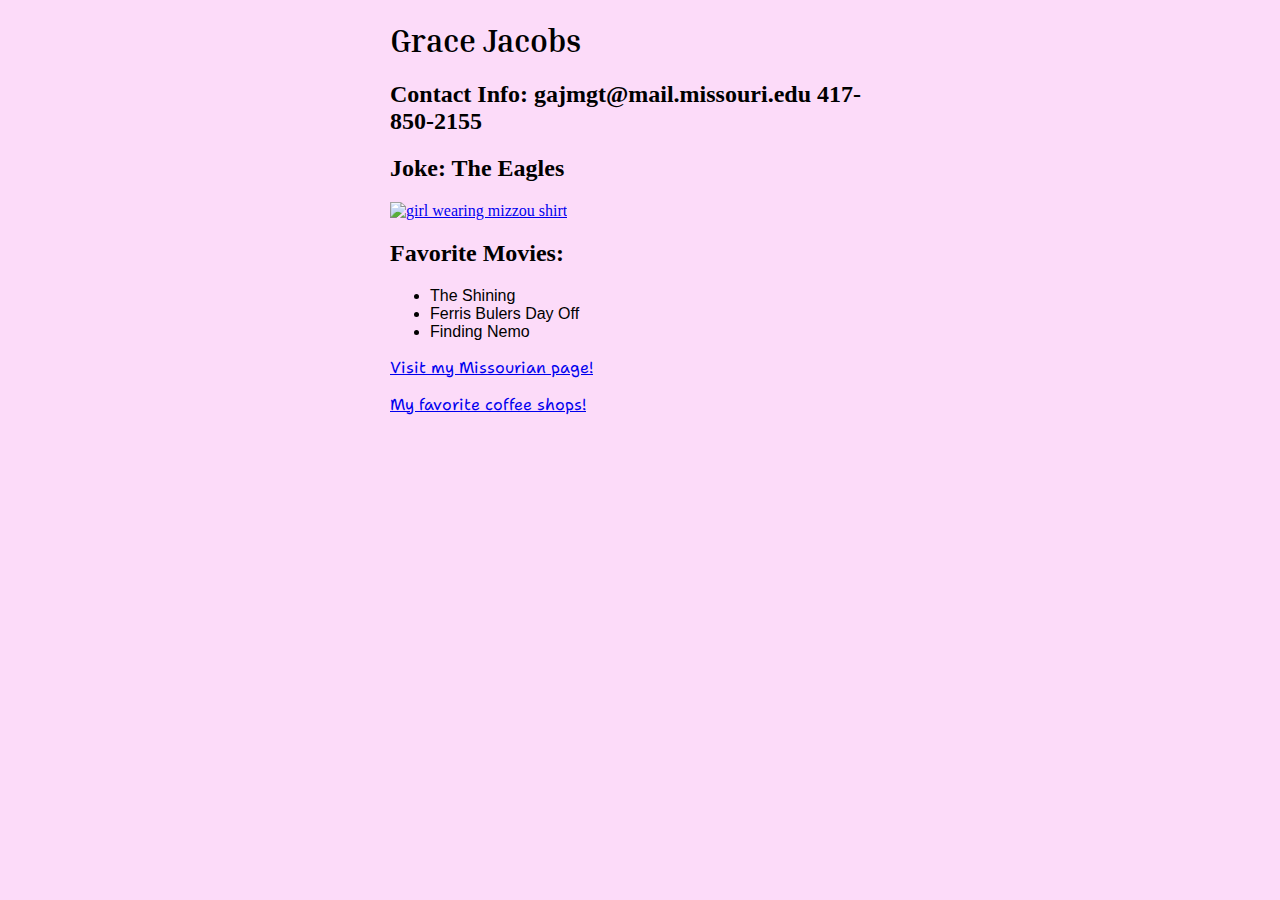
==== newindex.html @ 68a4ff49 "Rename index.html to newindex.html" ====
<!doctype html>
<html class="no-js" lang="en" dir="ltr">
 	<head>
   		<meta charset='utf-8'>
    		<title>Grace Jacobs</title>
		<link rel="stylesheet" href="css/styles.css">
<link rel="preconnect" href="https://fonts.googleapis.com">
<link rel="preconnect" href="https://fonts.gstatic.com" crossorigin>
<link href="https://fonts.googleapis.com/css2?family=Shantell+Sans:wght@300&display=swap" rel="stylesheet">
<link rel="preconnect" href="https://fonts.googleapis.com">
<link rel="preconnect" href="https://fonts.gstatic.com" crossorigin>
<link href="https://fonts.googleapis.com/css2?family=Inria+Serif:wght@300&family=Shantell+Sans:wght@300&display=swap" rel="stylesheet">

  
   </head>
   
   <style>
	
  body {
		background-color: #fcdbf9;
		max-width: 500px ;
		margin: auto;
	}
	   p { 
	font-family: "Shantell Sans", cursive;
 }
 
	   h1 {
 	font-family: "Inria Serif";
 }
 
	   ul {
 	font-family: sans-serif
 }  
      
	</style>
	
	<div class="header">
	
<h1>Grace Jacobs</h1>
<h2>Contact Info: gajmgt@mail.missouri.edu 417-850-2155</h2>

<body>
		
		<h2>Joke: The Eagles</h2>
   
	<a href="mailto:gajmgt@umsystem.edu">
		<div class="gracejacobs">
		<img class="gracejacobs" src="img/gracejacobs.jpg" border="0" alt="girl wearing mizzou shirt" 
     width="400" 
     height="500"></a>
		
		</div>
	
<h2>Favorite Movies:</h2>
<ul>
  <li>The Shining</li>
  <li>Ferris Bulers Day Off</li>
  <li>Finding Nemo</li>
</ul>

<p><a href="https://www.columbiamissourian.com/users/profile/guest3069/">Visit my Missourian page!</a></p>
<p><a href="Myfirstwebsite/page2.html">My favorite coffee shops!</a></p>
</body>
		<footer>
		</footer>
</html>
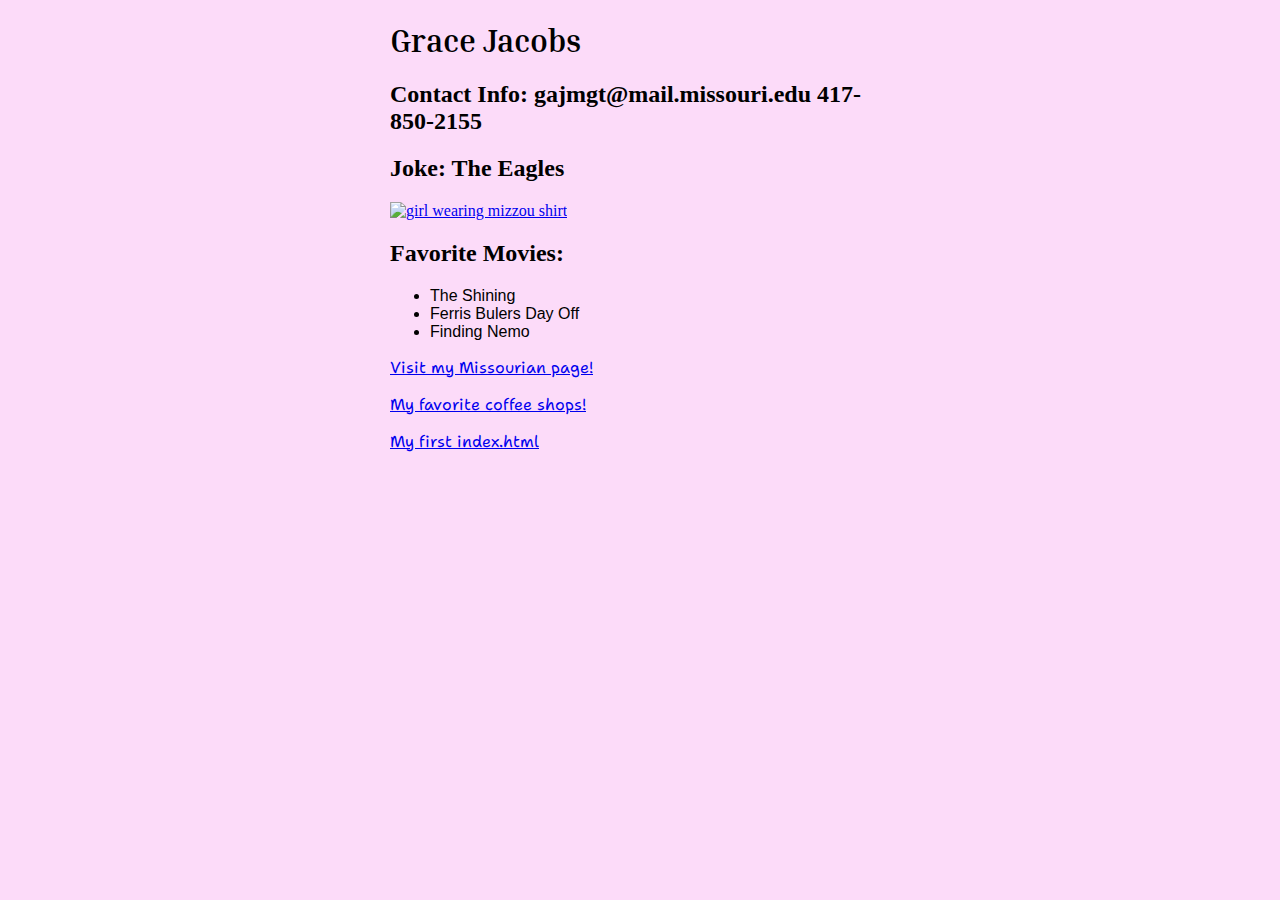
==== commit 3ea325e3: "Update newindex.html" ====
--- a/newindex.html
+++ b/newindex.html
@@ -62,6 +62,7 @@
 
 <p><a href="https://www.columbiamissourian.com/users/profile/guest3069/">Visit my Missourian page!</a></p>
 <p><a href="Myfirstwebsite/page2.html">My favorite coffee shops!</a></p>
+<p><a href="https://github.com/Gajmgt/GracesWebsite/blob/68a4ff496280fe85d461aade1aed76046a993917/oldindex.html">My first index.html</a></p>
 </body>
 		<footer>
 		</footer>
